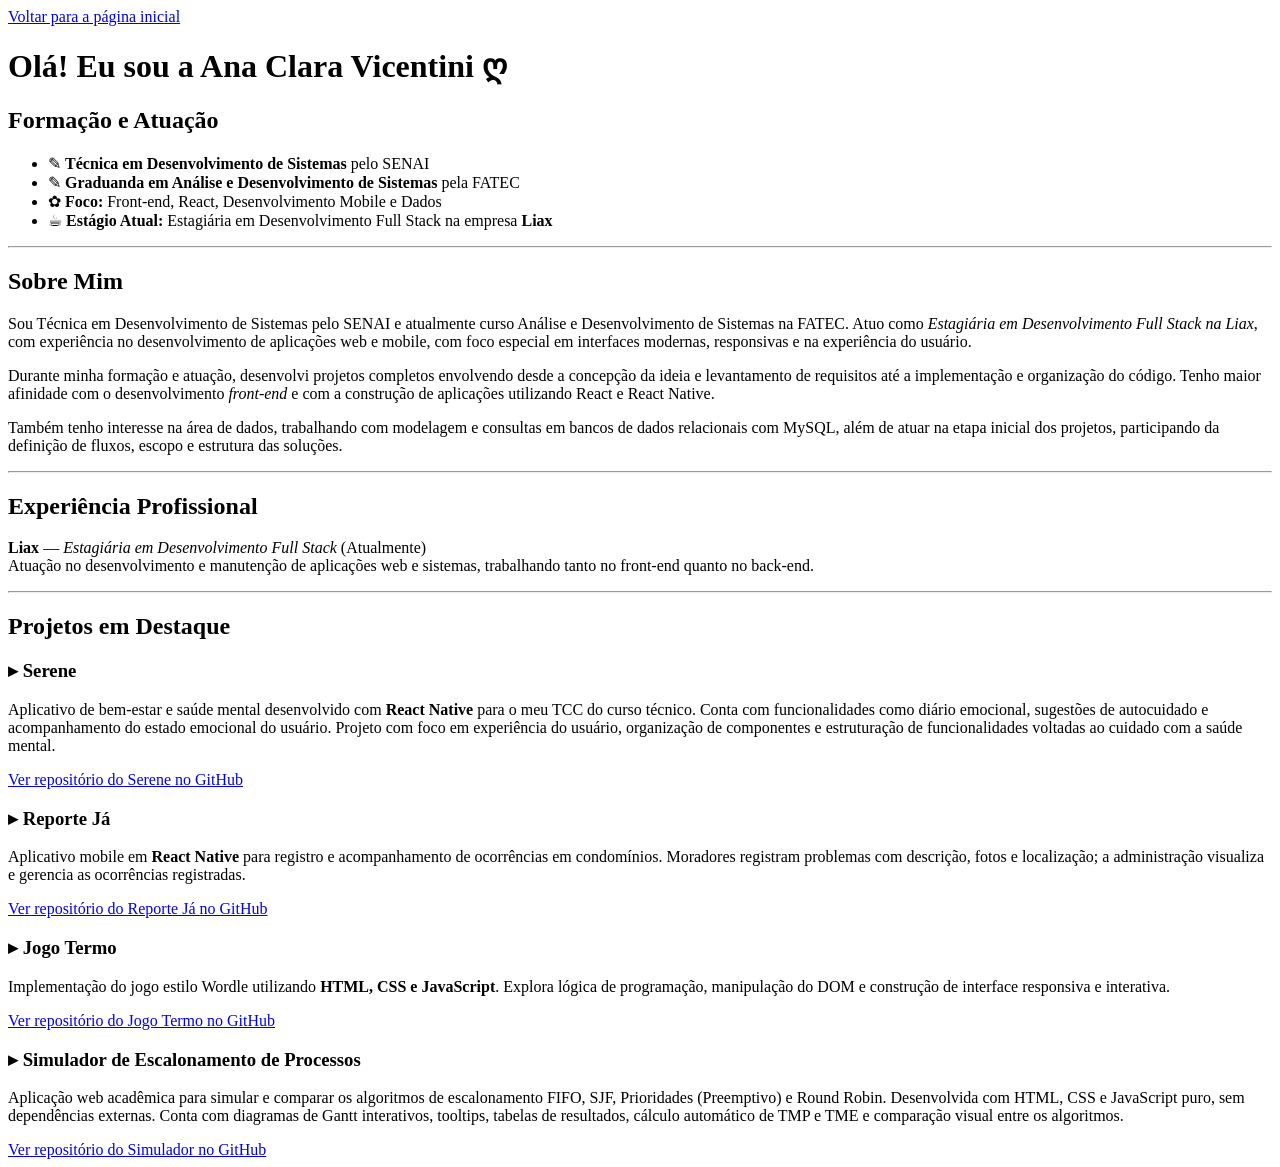
==== sobre.html @ 82cb7ab6 "initial commit" ====
<!DOCTYPE html>
<html lang="pt-BR">

<head>
    <meta charset="UTF-8">
    <title>Sobre Mim e Projetos - Ana Clara Vicentini</title>
</head>

<body>

    <header>
        <!-- link para retornar ao inicio -->
        <nav aria-label="Navegação secundária">
            <a href="index.html">Voltar para a página inicial</a>
        </nav>

        <!-- apresentação principal -->
        <h1>Olá! Eu sou a Ana Clara Vicentini ღ</h1>
    </header>

    <main>
        <!-- formação acadêmica e profissional -->
        <section aria-labelledby="formacao-titulo">
            <h2 id="formacao-titulo">Formação e Atuação</h2>
            <ul>
                <li>✎ <strong>Técnica em Desenvolvimento de Sistemas</strong> pelo SENAI</li>
                <li>✎ <strong>Graduanda em Análise e Desenvolvimento de Sistemas</strong> pela FATEC</li>
                <li>✿ <strong>Foco:</strong> Front-end, React, Desenvolvimento Mobile e Dados</li>
                <li>☕︎ <strong>Estágio Atual:</strong> Estagiária em Desenvolvimento Full Stack na empresa
                    <strong>Liax</strong>
                </li>
            </ul>
        </section>

        <hr>

        <!-- biografia  -->
        <section aria-labelledby="sobre-titulo">
            <h2 id="sobre-titulo">Sobre Mim</h2>
            <p>
                Sou Técnica em Desenvolvimento de Sistemas pelo SENAI e atualmente curso Análise e Desenvolvimento de
                Sistemas
                na FATEC. Atuo como <em>Estagiária em Desenvolvimento Full Stack na Liax</em>, com experiência no
                desenvolvimento de aplicações web e mobile, com foco especial em interfaces modernas, responsivas e na
                experiência do usuário.
            </p>
            <p>
                Durante minha formação e atuação, desenvolvi projetos completos envolvendo desde a concepção da ideia e
                levantamento de requisitos até a implementação e organização do código. Tenho maior afinidade com o
                desenvolvimento <em>front-end</em> e com a construção de aplicações utilizando React e React Native.
            </p>
            <p>
                Também tenho interesse na área de dados, trabalhando com modelagem e consultas em bancos de dados
                relacionais
                com MySQL, além de atuar na etapa inicial dos projetos, participando da definição de fluxos, escopo e
                estrutura
                das soluções.
            </p>
        </section>

        <hr>

        <!-- experiência profissional -->
        <section aria-labelledby="experiencia-titulo">
            <h2 id="experiencia-titulo">Experiência Profissional</h2>
            <p>
                <strong>Liax</strong> — <em>Estagiária em Desenvolvimento Full Stack</em> (Atualmente)<br> Atuação no
                desenvolvimento e manutenção de aplicações web e sistemas, trabalhando tanto no front-end quanto no
                back-end.
            </p>
        </section>

        <hr>

        <!-- projetos em destaque -->
        <section aria-labelledby="projetos-titulo">
            <h2 id="projetos-titulo">Projetos em Destaque</h2>

            <article>
                <h3>▸ Serene</h3>
                <p>
                    Aplicativo de bem-estar e saúde mental desenvolvido com <strong>React Native</strong> para o meu TCC
                    do curso
                    técnico. Conta com funcionalidades como diário emocional, sugestões de autocuidado e acompanhamento
                    do estado
                    emocional do usuário. Projeto com foco em experiência do usuário, organização de componentes e
                    estruturação de
                    funcionalidades voltadas ao cuidado com a saúde mental.
                </p>
                <a href="https://github.com/anads07/SereneTcc.git" target="_blank">
                    Ver repositório do Serene no GitHub
                </a>
            </article>

            <article>
                <h3>▸ Reporte Já</h3>
                <p>
                    Aplicativo mobile em <strong>React Native</strong> para registro e acompanhamento de ocorrências em
                    condomínios.
                    Moradores registram problemas com descrição, fotos e localização; a administração visualiza e
                    gerencia as
                    ocorrências registradas.
                </p>
                <a href="https://github.com/anads07/ProjetoReporteJa.git" target="_blank">
                    Ver repositório do Reporte Já no GitHub
                </a>
            </article>

            <article>
                <h3>▸ Jogo Termo</h3>
                <p>
                    Implementação do jogo estilo Wordle utilizando <strong>HTML, CSS e JavaScript</strong>. Explora
                    lógica de
                    programação, manipulação do DOM e construção de interface responsiva e interativa.
                </p>
                <a href="https://github.com/anads07/jogo-termo.git" target="_blank">
                    Ver repositório do Jogo Termo no GitHub
                </a>
            </article>

            <article>
                <h3>▸ Simulador de Escalonamento de Processos</h3>
                <p>
                    Aplicação web acadêmica para simular e comparar os algoritmos de escalonamento FIFO, SJF,
                    Prioridades
                    (Preemptivo) e Round Robin. Desenvolvida com HTML, CSS e JavaScript puro, sem dependências externas.
                    Conta com
                    diagramas de Gantt interativos, tooltips, tabelas de resultados, cálculo automático de TMP e TME e
                    comparação
                    visual entre os algoritmos.
                </p>
                <a href="https://github.com/anads07/escalonador.git" target="_blank">
                    Ver repositório do Simulador no GitHub
                </a>
            </article>
        </section>
    </main>

</body>

</html>
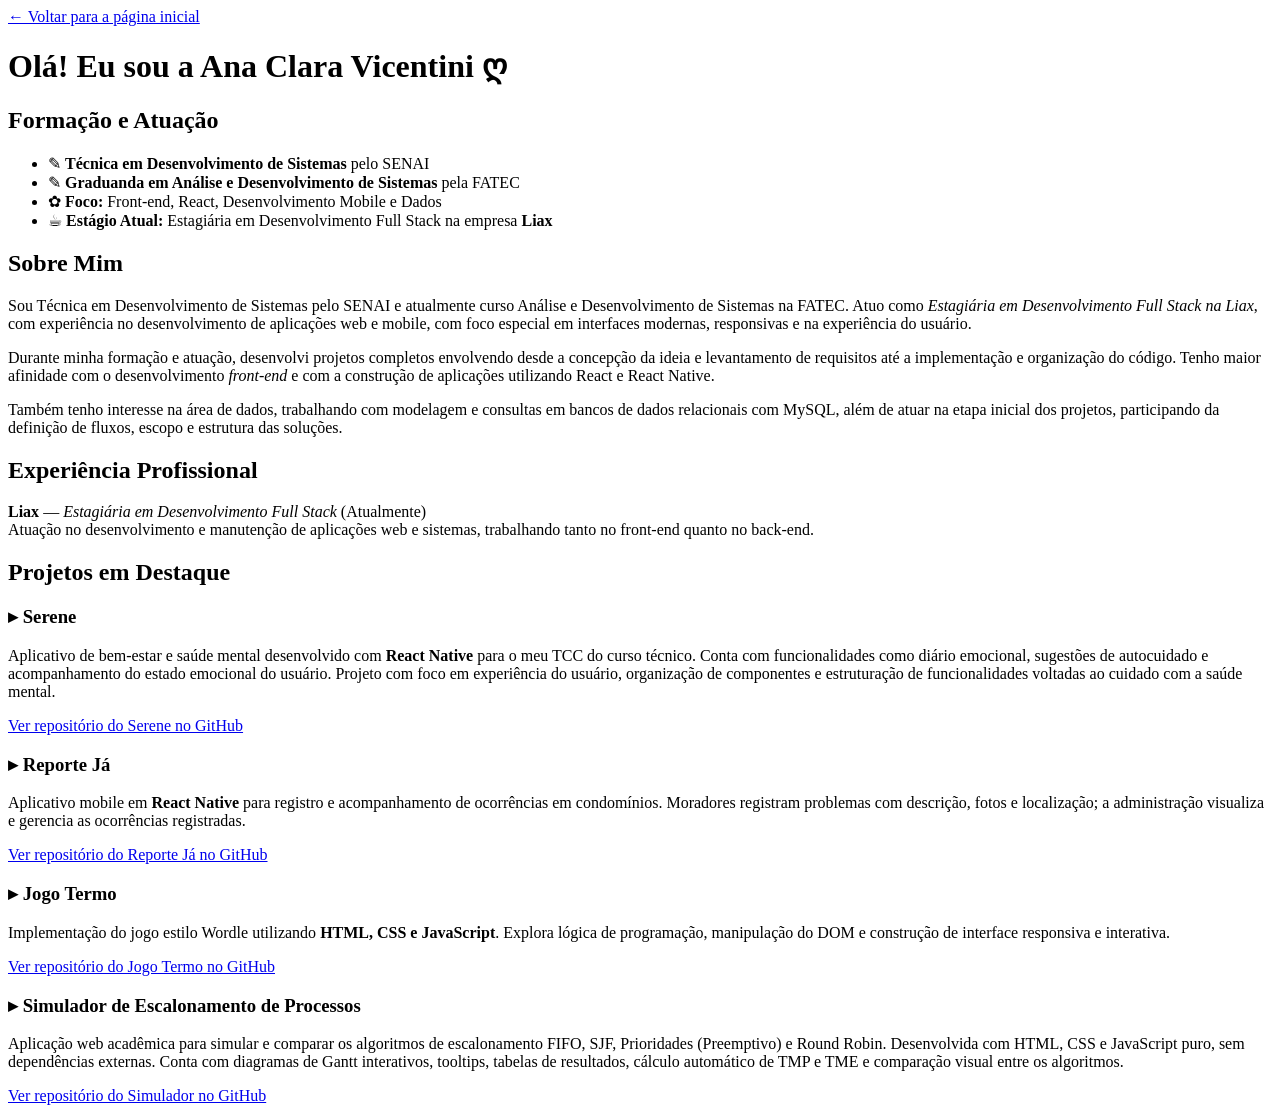
==== commit bbae5b04: "style: Adiciona estilos CSS e formatação visual" ====
--- a/sobre.html
+++ b/sobre.html
@@ -3,26 +3,28 @@
 
 <head>
     <meta charset="UTF-8">
+    <meta name="viewport" content="width=device-width, initial-scale=1.0">
     <title>Sobre Mim e Projetos - Ana Clara Vicentini</title>
+    <link rel="stylesheet" href="CSS/sobre.css">
 </head>
 
 <body>
 
-    <header>
+    <header class="header-principal">
         <!-- link para retornar ao inicio -->
-        <nav aria-label="Navegação secundária">
-            <a href="index.html">Voltar para a página inicial</a>
+        <nav aria-label="Navegação secundária" class="nav-principal">
+            <a href="index.html" class="nav-link">← Voltar para a página inicial</a>
         </nav>
 
         <!-- apresentação principal -->
-        <h1>Olá! Eu sou a Ana Clara Vicentini ღ</h1>
+        <h1 class="titulo-principal">Olá! Eu sou a Ana Clara Vicentini ღ</h1>
     </header>
 
-    <main>
+    <main class="conteudo-principal">
         <!-- formação acadêmica e profissional -->
-        <section aria-labelledby="formacao-titulo">
-            <h2 id="formacao-titulo">Formação e Atuação</h2>
-            <ul>
+        <section aria-labelledby="formacao-titulo" class="secao-card">
+            <h2 id="formacao-titulo" class="secao-titulo">Formação e Atuação</h2>
+            <ul class="lista-formacao">
                 <li>✎ <strong>Técnica em Desenvolvimento de Sistemas</strong> pelo SENAI</li>
                 <li>✎ <strong>Graduanda em Análise e Desenvolvimento de Sistemas</strong> pela FATEC</li>
                 <li>✿ <strong>Foco:</strong> Front-end, React, Desenvolvimento Mobile e Dados</li>
@@ -32,24 +34,22 @@
             </ul>
         </section>
 
-        <hr>
-
         <!-- biografia  -->
-        <section aria-labelledby="sobre-titulo">
-            <h2 id="sobre-titulo">Sobre Mim</h2>
-            <p>
+        <section aria-labelledby="sobre-titulo" class="secao-card">
+            <h2 id="sobre-titulo" class="secao-titulo">Sobre Mim</h2>
+            <p class="texto-paragrafo">
                 Sou Técnica em Desenvolvimento de Sistemas pelo SENAI e atualmente curso Análise e Desenvolvimento de
                 Sistemas
                 na FATEC. Atuo como <em>Estagiária em Desenvolvimento Full Stack na Liax</em>, com experiência no
                 desenvolvimento de aplicações web e mobile, com foco especial em interfaces modernas, responsivas e na
                 experiência do usuário.
             </p>
-            <p>
+            <p class="texto-paragrafo">
                 Durante minha formação e atuação, desenvolvi projetos completos envolvendo desde a concepção da ideia e
                 levantamento de requisitos até a implementação e organização do código. Tenho maior afinidade com o
                 desenvolvimento <em>front-end</em> e com a construção de aplicações utilizando React e React Native.
             </p>
-            <p>
+            <p class="texto-paragrafo">
                 Também tenho interesse na área de dados, trabalhando com modelagem e consultas em bancos de dados
                 relacionais
                 com MySQL, além de atuar na etapa inicial dos projetos, participando da definição de fluxos, escopo e
@@ -58,81 +58,84 @@
             </p>
         </section>
 
-        <hr>
-
         <!-- experiência profissional -->
-        <section aria-labelledby="experiencia-titulo">
-            <h2 id="experiencia-titulo">Experiência Profissional</h2>
-            <p>
+        <section aria-labelledby="experiencia-titulo" class="secao-card">
+            <h2 id="experiencia-titulo" class="secao-titulo">Experiência Profissional</h2>
+            <p class="texto-paragrafo">
                 <strong>Liax</strong> — <em>Estagiária em Desenvolvimento Full Stack</em> (Atualmente)<br> Atuação no
                 desenvolvimento e manutenção de aplicações web e sistemas, trabalhando tanto no front-end quanto no
                 back-end.
             </p>
         </section>
 
-        <hr>
+        <!-- projetos em destaque -->
+        <section aria-labelledby="projetos-titulo" class="secao-card">
+            <h2 id="projetos-titulo" class="secao-titulo">Projetos em Destaque</h2>
 
-        <!-- projetos em destaque -->
-        <section aria-labelledby="projetos-titulo">
-            <h2 id="projetos-titulo">Projetos em Destaque</h2>
+            <div class="container-projetos">
+                <article class="card-projeto">
+                    <h3 class="projeto-titulo">▸ Serene</h3>
+                    <p class="projeto-descricao">
+                        Aplicativo de bem-estar e saúde mental desenvolvido com <strong>React Native</strong> para o meu
+                        TCC
+                        do curso
+                        técnico. Conta com funcionalidades como diário emocional, sugestões de autocuidado e
+                        acompanhamento
+                        do estado
+                        emocional do usuário. Projeto com foco em experiência do usuário, organização de componentes e
+                        estruturação de
+                        funcionalidades voltadas ao cuidado com a saúde mental.
+                    </p>
+                    <a href="https://github.com/anads07/SereneTcc.git" target="_blank" class="botao-link">
+                        Ver repositório do Serene no GitHub
+                    </a>
+                </article>
 
-            <article>
-                <h3>▸ Serene</h3>
-                <p>
-                    Aplicativo de bem-estar e saúde mental desenvolvido com <strong>React Native</strong> para o meu TCC
-                    do curso
-                    técnico. Conta com funcionalidades como diário emocional, sugestões de autocuidado e acompanhamento
-                    do estado
-                    emocional do usuário. Projeto com foco em experiência do usuário, organização de componentes e
-                    estruturação de
-                    funcionalidades voltadas ao cuidado com a saúde mental.
-                </p>
-                <a href="https://github.com/anads07/SereneTcc.git" target="_blank">
-                    Ver repositório do Serene no GitHub
-                </a>
-            </article>
+                <article class="card-projeto">
+                    <h3 class="projeto-titulo">▸ Reporte Já</h3>
+                    <p class="projeto-descricao">
+                        Aplicativo mobile em <strong>React Native</strong> para registro e acompanhamento de ocorrências
+                        em
+                        condomínios.
+                        Moradores registram problemas com descrição, fotos e localização; a administração visualiza e
+                        gerencia as
+                        ocorrências registradas.
+                    </p>
+                    <a href="https://github.com/anads07/ProjetoReporteJa.git" target="_blank" class="botao-link">
+                        Ver repositório do Reporte Já no GitHub
+                    </a>
+                </article>
 
-            <article>
-                <h3>▸ Reporte Já</h3>
-                <p>
-                    Aplicativo mobile em <strong>React Native</strong> para registro e acompanhamento de ocorrências em
-                    condomínios.
-                    Moradores registram problemas com descrição, fotos e localização; a administração visualiza e
-                    gerencia as
-                    ocorrências registradas.
-                </p>
-                <a href="https://github.com/anads07/ProjetoReporteJa.git" target="_blank">
-                    Ver repositório do Reporte Já no GitHub
-                </a>
-            </article>
+                <article class="card-projeto">
+                    <h3 class="projeto-titulo">▸ Jogo Termo</h3>
+                    <p class="projeto-descricao">
+                        Implementação do jogo estilo Wordle utilizando <strong>HTML, CSS e JavaScript</strong>. Explora
+                        lógica de
+                        programação, manipulação do DOM e construção de interface responsiva e interativa.
+                    </p>
+                    <a href="https://github.com/anads07/jogo-termo.git" target="_blank" class="botao-link">
+                        Ver repositório do Jogo Termo no GitHub
+                    </a>
+                </article>
 
-            <article>
-                <h3>▸ Jogo Termo</h3>
-                <p>
-                    Implementação do jogo estilo Wordle utilizando <strong>HTML, CSS e JavaScript</strong>. Explora
-                    lógica de
-                    programação, manipulação do DOM e construção de interface responsiva e interativa.
-                </p>
-                <a href="https://github.com/anads07/jogo-termo.git" target="_blank">
-                    Ver repositório do Jogo Termo no GitHub
-                </a>
-            </article>
-
-            <article>
-                <h3>▸ Simulador de Escalonamento de Processos</h3>
-                <p>
-                    Aplicação web acadêmica para simular e comparar os algoritmos de escalonamento FIFO, SJF,
-                    Prioridades
-                    (Preemptivo) e Round Robin. Desenvolvida com HTML, CSS e JavaScript puro, sem dependências externas.
-                    Conta com
-                    diagramas de Gantt interativos, tooltips, tabelas de resultados, cálculo automático de TMP e TME e
-                    comparação
-                    visual entre os algoritmos.
-                </p>
-                <a href="https://github.com/anads07/escalonador.git" target="_blank">
-                    Ver repositório do Simulador no GitHub
-                </a>
-            </article>
+                <article class="card-projeto">
+                    <h3 class="projeto-titulo">▸ Simulador de Escalonamento de Processos</h3>
+                    <p class="projeto-descricao">
+                        Aplicação web acadêmica para simular e comparar os algoritmos de escalonamento FIFO, SJF,
+                        Prioridades
+                        (Preemptivo) e Round Robin. Desenvolvida com HTML, CSS e JavaScript puro, sem dependências
+                        externas.
+                        Conta com
+                        diagramas de Gantt interativos, tooltips, tabelas de resultados, cálculo automático de TMP e TME
+                        e
+                        comparação
+                        visual entre os algoritmos.
+                    </p>
+                    <a href="https://github.com/anads07/escalonador.git" target="_blank" class="botao-link">
+                        Ver repositório do Simulador no GitHub
+                    </a>
+                </article>
+            </div>
         </section>
     </main>
 
